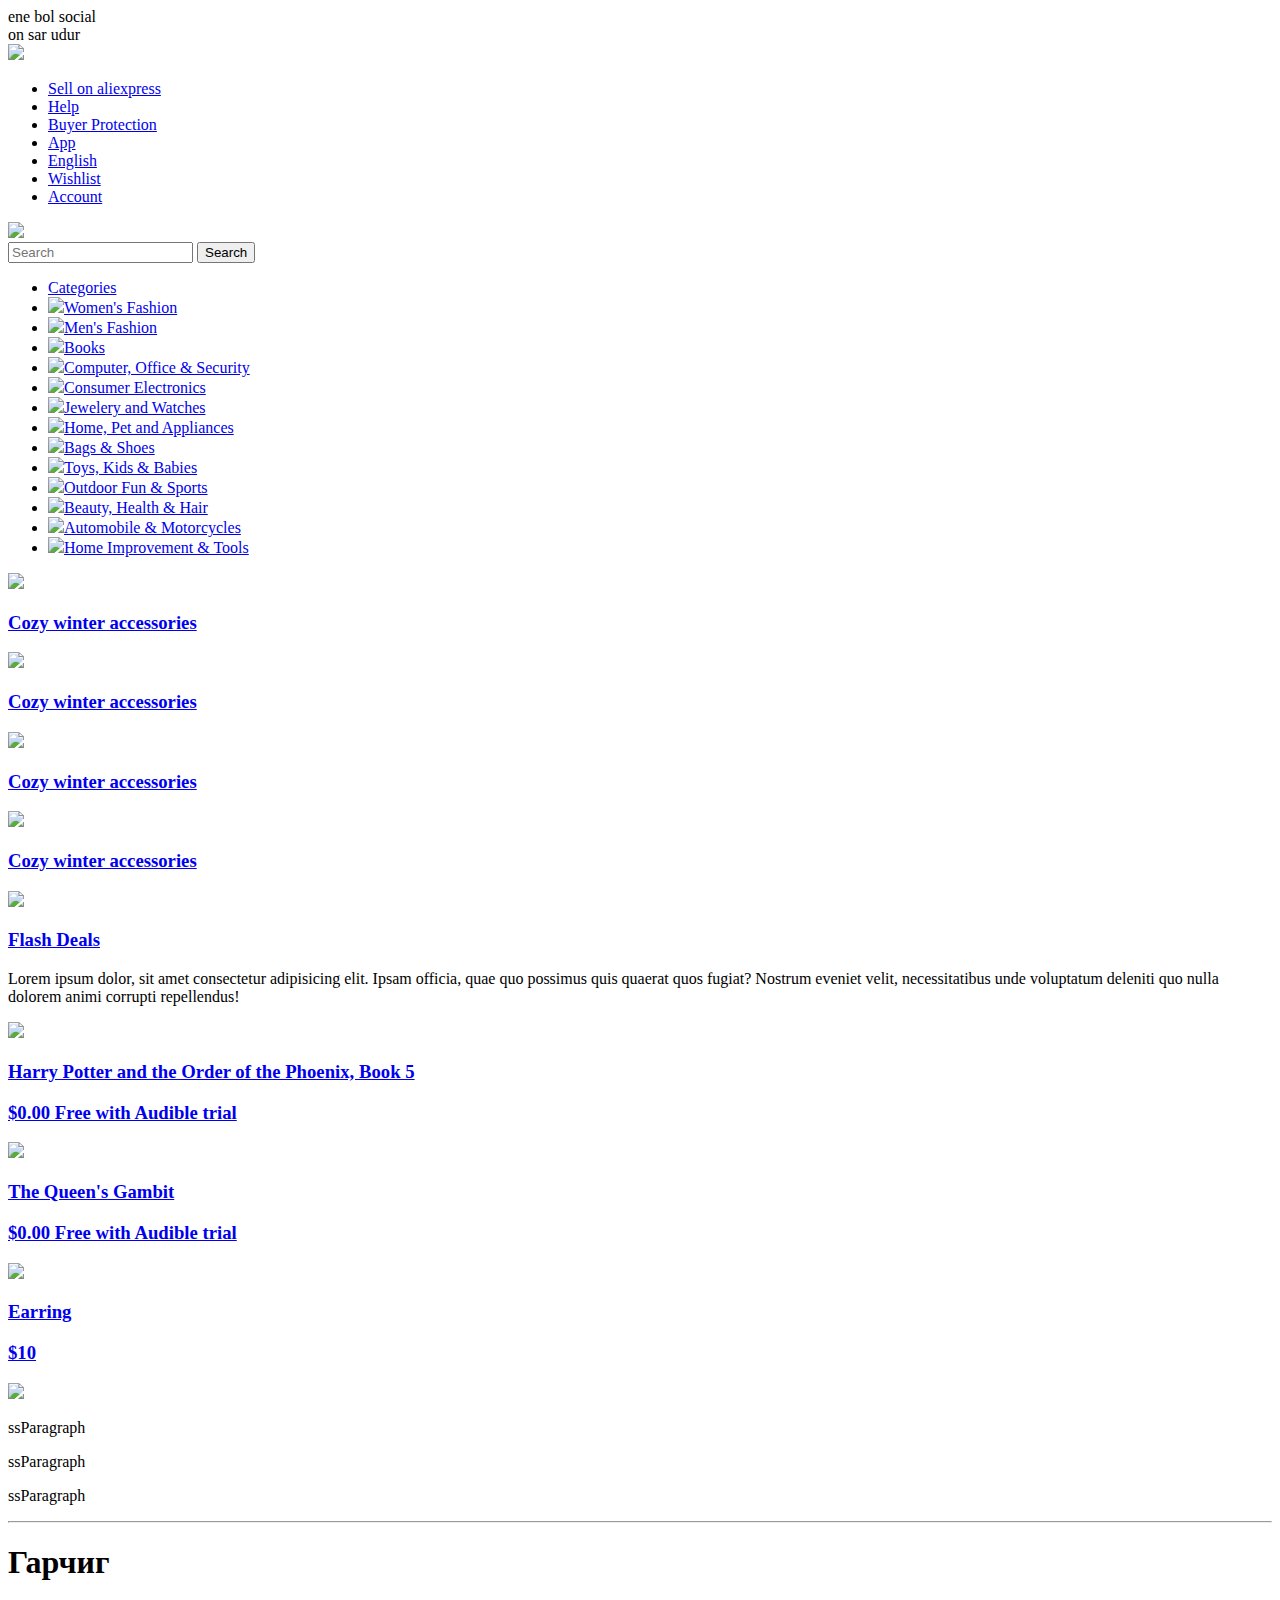
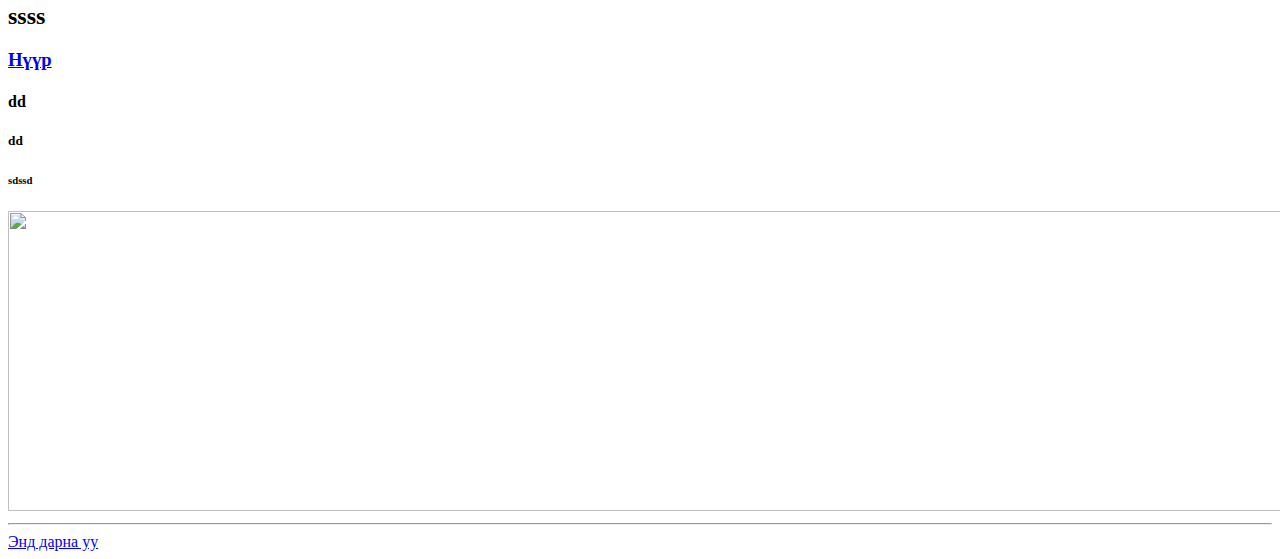
==== Index.html @ 8b87245f "Add files via upload" ====
<!DOCTYPE html>
<html lang="en">
<head>
    <meta charset="UTF-8">
    <meta name="viewport" content="width=device-width, initial-scale=1, shrink-to-fit=no">
    <link rel="stylesheet" href="css/bootstrap.min.css">
    <link rel="stylesheet" href="style2.css">
    <title>Market</title>
    <link rel="icon" href="img/aliicon.png" type="image/png">
</head>
<body>
    <div class="top">
        <div class="container">
             <div class="social left">
                    ene bol social
             </div>
             <div class="busad right">
                    on sar udur
             </div>
             <div class="clr"></div>
        </div>    
    </div>
    <div class="header">
         <div class="container">
            
             <div class="banner ">
                    <a href="#" target="_blank">
                        <img src="img/Cover2.jpg" width="3000">
                    </a> 
             </div>
             <div class="clr"></div>
         </div>
    </div>
    <div class="menu">
        <div class="container right">
            <!--  Menu-g UL tag tuslamjtai жагсаалт uusgej bolno -->
            <ul>
                <li><a href="#">Sell on aliexpress</a></li>
                <li><a href="#">Help</a></li>
                <li><a href="#">Buyer Protection</a></li>
                <li><a href="#">App</a></li>
                <li><a href="#">English</a></li>
                <li><a href="#">Wishlist</a></li>
                <li><a href="#">Account</a></li>
            </ul>
        </div>
    </div>
   
    <nav class="navbar navbar-light bg-light">
        <a class="navbar-brand"> <div class="logo left">
            <a href="#">
                <img src="img/logo.png">
            </a>
     </div></a>
        <form class="form-inline">
          <input class="form-control mr-sm-2" type="search" placeholder="Search" aria-label="Search">
          <button class="btn btn-outline-success my-2 my-sm-0" type="submit">Search</button>
        </form>
      </nav>

        <div class="menu2 left">
            <ul>
                <li><a href="#">Categories</a></li>
                <li><img src="img/dress.png"><a href="#">Women's Fashion</a></li>
                <li><img src="img/man fashion.png"><a href="#">Men's Fashion</a></li>
                <li><img src="img/book.png"><a href="#">Books</a></li>
                <li><img src="img/computer.png"><a href="#">Computer, Office & Security</a></li>
                <li><img src="img/phone.png"><a href="#">Consumer Electronics</a></li>
                <li><img src="img/ring.png"><a href="#">Jewelery and Watches</a></li>
                <li><img src="img/sofa.png"><a href="#">Home, Pet and Appliances</a></li>
                <li><img src="img/bag.png"><a href="#">Bags & Shoes</a></li>
                <li><img src="img/ugj.png"><a href="#">Toys, Kids & Babies</a></li>
                <li><img src="img/computer.png"><a href="#">Outdoor Fun & Sports</a></li>
                <li><img src="img/computer.png"><a href="#">Beauty, Health & Hair</a></li>
                <li><img src="img/computer.png"><a href="#">Automobile & Motorcycles</a></li>
                <li><img src="img/computer.png"><a href="#">Home Improvement & Tools</a></li>
              </ul>
              </div>
       <div class="a1 left">
             <div class="ontsloh">
                    <a href="#">
                        <img src="img/Zurag.jpg">
                        <div class="caption">
                            <h3>Cozy winter accessories</h3>
                        </div>
                    </a>
             </div>
             <div class="gurav">
                <div class="g1 left">
                        <a href="#">
                            <img src="img/Bling White Diamante Hair Hoop.jpg">
                            <div class="caption">
                                <h3>Cozy winter accessories</h3>
                            </div>
                        </a>
                </div>
                <div class="g1 left">
                        <a href="#">
                            <img src="img/photo.png">
                            <div class="caption">
                                <h3>Cozy winter accessories</h3>
                            </div>
                        </a>
                </div>
                <div class="g1 left">
                    <a href="#">
                        <img src="img/Bling White Diamante Hair.jpg">
                        <div class="caption">
                            <h3>Cozy winter accessories</h3>
                        </div>
                    </a>
                </div>
                <div class="clr"></div>
             </div>
             <div class="title"></div>
             <div class="two">
                 <div class="b1 left">
                     <div class="b1-tom">
                         <div class="b1-tom-image">
                             <a href="#">
                                   <img src="img/obamabook.png">
                             </a>
                         </div>
                         <h3><a href="#">Flash Deals</a>
                        </h3>
                        <p>
                            Lorem ipsum dolor, sit amet consectetur adipisicing elit. Ipsam officia, quae quo possimus quis quaerat quos fugiat? Nostrum eveniet velit, necessitatibus unde voluptatum deleniti quo nulla dolorem animi corrupti repellendus!
                        </p>
                     </div>
                 </div>
                 <div class="b1 left">
                     <div class="b1-small">
                         <div class="b1-image left">
                                <a href="#">
                                    <img src="img/harrypotter.png">     
                                </a>
                         </div>
                         <div class="b1-text right">
                                <h3><a href="#">Harry Potter and the Order of the Phoenix, Book 5</a>
                                </h3>
                                <h3><a href="#">$0.00 Free with Audible trial</a>
                                </h3>
                         </div>
                         <div class="clr"></div>
                     </div>
                     <div class="b1-small">
                        <div class="b1-image left">
                               <a href="#">
                                   <img src="img/Queen.png">     
                               </a>
                        </div>
                        <div class="b1-text right">
                               <h3><a href="#">The Queen's Gambit</a>
                               </h3>
                               <h3><a href="#">$0.00 Free with Audible trial</a>
                               </h3>
                        </div>
                        <div class="clr"></div>
                    </div>
                    <div class="b1-small">
                        <div class="b1-image left">
                               <a href="#">
                                   <img src="img/obamabook.png">     
                               </a>
                        </div>
                        <div class="b1-text right">
                               <h3><a href="#">Earring</a>
                               </h3>
                               <h3><a href="#">$10</a>
                               </h3>
                        </div>
                        <div class="clr"></div>
                    </div>
                   

                 </div>
                 <div class="clr"></div>
             </div>
         </div>
        <div class="a2 right"> </div>
        <div class="clr"></div>
</div>
    <img src="img/banner2.png">
 <p>ssParagraph</p>
    <p>ssParagraph</p>
    <p>ssParagraph</p>
    <hr>
    <h1>Гарчиг</h1>
    <h2>ssss</h2>
    <h3><a href="#">Нүүр</a></h3>
    <h4>dd</h4>
    <h5>dd</h5>
    <h6>sdssd</h6>
  
    <a href="https://campaign.aliexpress.com/" target="_blank"><img src="img/Fashion cover.jpg" width="1320", height="300"></a>
    <hr>
    <a href="https://www.aliexpress.com/" target="_blank">Энд дарна уу</a>
   
</body>
</html>
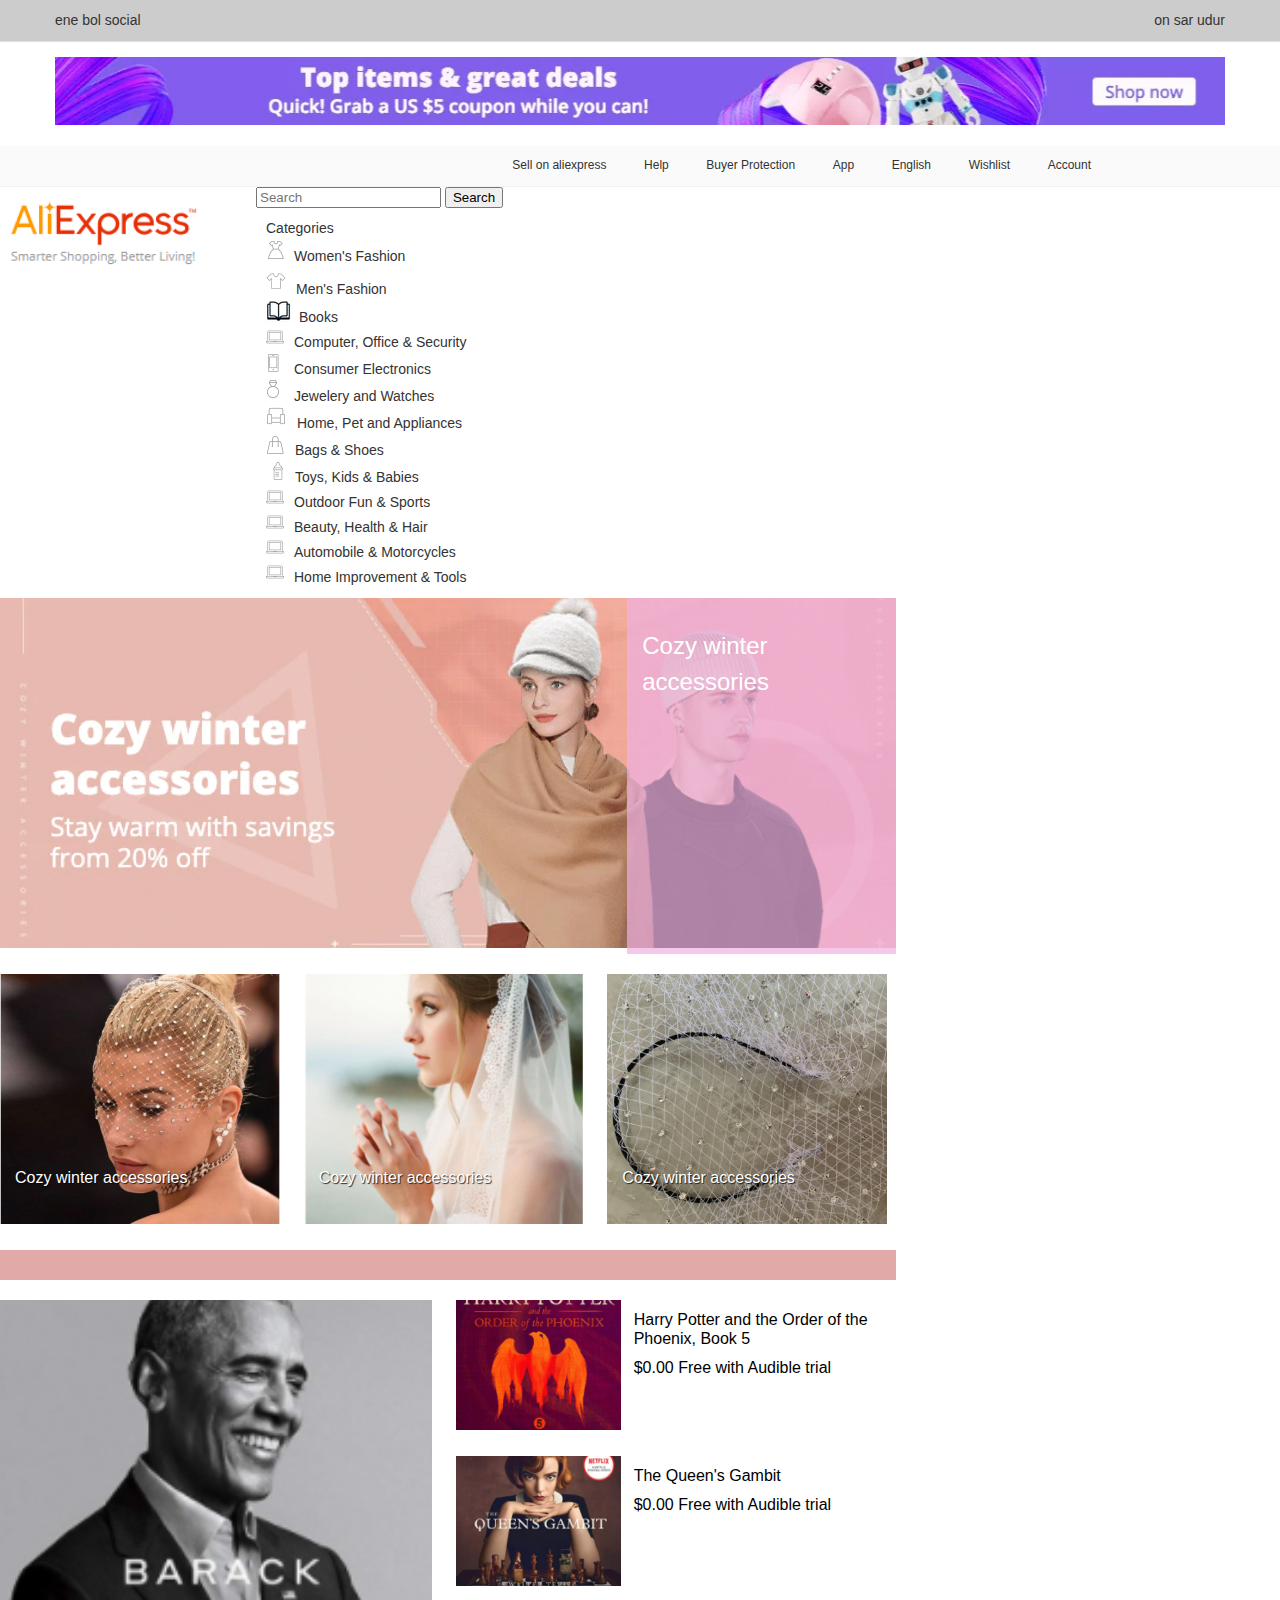
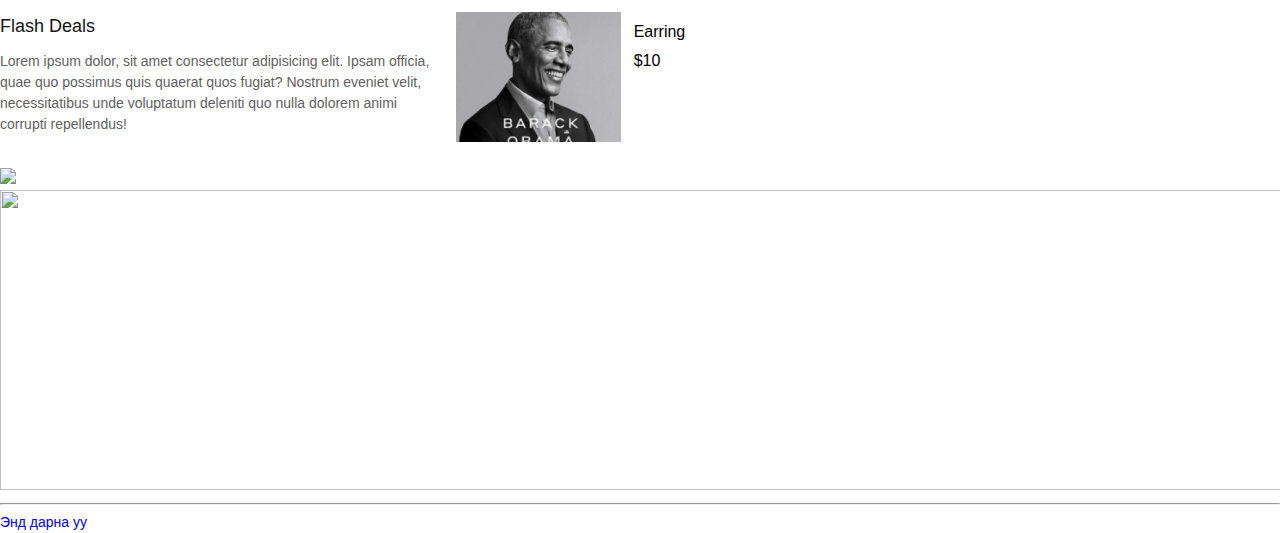
==== commit 6c1403b3: "Add files via upload" ====
--- a/Index.html
+++ b/Index.html
@@ -6,7 +6,7 @@
     <link rel="stylesheet" href="css/bootstrap.min.css">
     <link rel="stylesheet" href="style2.css">
     <title>Market</title>
-    <link rel="icon" href="img/aliicon.png" type="image/png">
+    <link rel="icon" href="aliicon.png" type="image/png">
 </head>
 <body>
     <div class="top">
@@ -25,7 +25,7 @@
             
              <div class="banner ">
                     <a href="#" target="_blank">
-                        <img src="img/Cover2.jpg" width="3000">
+                        <img src="Cover2.jpg" width="3000">
                     </a> 
              </div>
              <div class="clr"></div>
@@ -49,7 +49,7 @@
     <nav class="navbar navbar-light bg-light">
         <a class="navbar-brand"> <div class="logo left">
             <a href="#">
-                <img src="img/logo.png">
+                <img src="logo.png">
             </a>
      </div></a>
         <form class="form-inline">
@@ -61,25 +61,25 @@
         <div class="menu2 left">
             <ul>
                 <li><a href="#">Categories</a></li>
-                <li><img src="img/dress.png"><a href="#">Women's Fashion</a></li>
-                <li><img src="img/man fashion.png"><a href="#">Men's Fashion</a></li>
-                <li><img src="img/book.png"><a href="#">Books</a></li>
-                <li><img src="img/computer.png"><a href="#">Computer, Office & Security</a></li>
-                <li><img src="img/phone.png"><a href="#">Consumer Electronics</a></li>
-                <li><img src="img/ring.png"><a href="#">Jewelery and Watches</a></li>
-                <li><img src="img/sofa.png"><a href="#">Home, Pet and Appliances</a></li>
-                <li><img src="img/bag.png"><a href="#">Bags & Shoes</a></li>
-                <li><img src="img/ugj.png"><a href="#">Toys, Kids & Babies</a></li>
-                <li><img src="img/computer.png"><a href="#">Outdoor Fun & Sports</a></li>
-                <li><img src="img/computer.png"><a href="#">Beauty, Health & Hair</a></li>
-                <li><img src="img/computer.png"><a href="#">Automobile & Motorcycles</a></li>
-                <li><img src="img/computer.png"><a href="#">Home Improvement & Tools</a></li>
+                <li><img src="dress.png"><a href="#">Women's Fashion</a></li>
+                <li><img src="man fashion.png"><a href="#">Men's Fashion</a></li>
+                <li><img src="book.png"><a href="#">Books</a></li>
+                <li><img src="computer.png"><a href="#">Computer, Office & Security</a></li>
+                <li><img src="phone.png"><a href="#">Consumer Electronics</a></li>
+                <li><img src="ring.png"><a href="#">Jewelery and Watches</a></li>
+                <li><img src="sofa.png"><a href="#">Home, Pet and Appliances</a></li>
+                <li><img src="bag.png"><a href="#">Bags & Shoes</a></li>
+                <li><img src="ugj.png"><a href="#">Toys, Kids & Babies</a></li>
+                <li><img src="computer.png"><a href="#">Outdoor Fun & Sports</a></li>
+                <li><img src="computer.png"><a href="#">Beauty, Health & Hair</a></li>
+                <li><img src="computer.png"><a href="#">Automobile & Motorcycles</a></li>
+                <li><img src="computer.png"><a href="#">Home Improvement & Tools</a></li>
               </ul>
               </div>
        <div class="a1 left">
              <div class="ontsloh">
                     <a href="#">
-                        <img src="img/Zurag.jpg">
+                        <img src="Zurag.jpg">
                         <div class="caption">
                             <h3>Cozy winter accessories</h3>
                         </div>
@@ -88,7 +88,7 @@
              <div class="gurav">
                 <div class="g1 left">
                         <a href="#">
-                            <img src="img/Bling White Diamante Hair Hoop.jpg">
+                            <img src="Bling White Diamante Hair Hoop.jpg">
                             <div class="caption">
                                 <h3>Cozy winter accessories</h3>
                             </div>
@@ -96,7 +96,7 @@
                 </div>
                 <div class="g1 left">
                         <a href="#">
-                            <img src="img/photo.png">
+                            <img src="photo.png">
                             <div class="caption">
                                 <h3>Cozy winter accessories</h3>
                             </div>
@@ -104,7 +104,7 @@
                 </div>
                 <div class="g1 left">
                     <a href="#">
-                        <img src="img/Bling White Diamante Hair.jpg">
+                        <img src="Bling White Diamante Hair.jpg">
                         <div class="caption">
                             <h3>Cozy winter accessories</h3>
                         </div>
@@ -118,7 +118,7 @@
                      <div class="b1-tom">
                          <div class="b1-tom-image">
                              <a href="#">
-                                   <img src="img/obamabook.png">
+                                   <img src="obamabook.png">
                              </a>
                          </div>
                          <h3><a href="#">Flash Deals</a>
@@ -132,7 +132,7 @@
                      <div class="b1-small">
                          <div class="b1-image left">
                                 <a href="#">
-                                    <img src="img/harrypotter.png">     
+                                    <img src="harrypotter.png">     
                                 </a>
                          </div>
                          <div class="b1-text right">
@@ -146,7 +146,7 @@
                      <div class="b1-small">
                         <div class="b1-image left">
                                <a href="#">
-                                   <img src="img/Queen.png">     
+                                   <img src="Queen.png">     
                                </a>
                         </div>
                         <div class="b1-text right">
@@ -160,7 +160,7 @@
                     <div class="b1-small">
                         <div class="b1-image left">
                                <a href="#">
-                                   <img src="img/obamabook.png">     
+                                   <img src="obamabook.png">     
                                </a>
                         </div>
                         <div class="b1-text right">
@@ -180,8 +180,8 @@
         <div class="a2 right"> </div>
         <div class="clr"></div>
 </div>
-    <img src="img/banner2.png">
- <p>ssParagraph</p>
+    <img src="banner2.png">
+ <!--<p>ssParagraph</p>
     <p>ssParagraph</p>
     <p>ssParagraph</p>
     <hr>
@@ -191,7 +191,7 @@
     <h4>dd</h4>
     <h5>dd</h5>
     <h6>sdssd</h6>
-  
+ -->
     <a href="https://campaign.aliexpress.com/" target="_blank"><img src="img/Fashion cover.jpg" width="1320", height="300"></a>
     <hr>
     <a href="https://www.aliexpress.com/" target="_blank">Энд дарна уу</a>
--- a/style2.css
+++ b/style2.css
@@ -0,0 +1,249 @@
+body {
+   margin: 0;
+   padding: 0;
+   color: #333;
+   font-size: 14px;
+   font-family: Arial, serif, sans-serif;
+   line-height: 1.5;
+}
+.menu2 {
+    padding: 10px 10px ;
+    margin: 0;
+    background: #fff;
+   
+}
+.menu2 li a {
+    color: #333;
+   
+}
+ul {
+    list-style-type: none;
+    margin: 0;
+    padding: 0;
+  }
+a{
+    text-decoration: none;
+   
+}
+.container {
+    width: 1170px;
+    margin: 0 auto;
+    padding: 0 15px;
+    
+}
+.left {
+    float: left;
+    
+}
+.right {
+    float: right;
+}
+.clr {
+    clear: both;
+}
+.top {
+    border-bottom: 1px solid #e1e1e1;
+    background: #ccc;
+    padding: 10px 0;
+}
+
+.social {
+
+}
+.busad {
+
+}
+.header {
+    padding:15px 0;
+}
+.logo {
+    width: 20%;
+}
+.logo img {
+     width: 80%;
+     margin-top: 10px;
+     
+}
+.banner {
+    width: 100%;
+    
+   
+}
+.banner img {
+    width: 100%;
+  
+}
+
+.menu {
+    height: 40px;
+    width:100%;
+   background: #fafafa;
+   border-bottom: 1px solid #f2f2f2;
+   font-size: 13px;
+   z-index: 22;
+   
+   
+}
+.menu ul {
+   margin: 0 ;
+   padding: 0 150px;  
+   border: 0;
+   float: right;
+}
+.menu li {
+   display: inline-block;
+}
+.menu li a {
+   position: relative;
+   color: #333;
+   font-size: 12px;
+    cursor: pointer;
+   line-height: 39px;
+   font-family: Arial, Helvetica, sans-serif;
+   padding: 0 24px 0 10px;
+   display: block;
+   transition: all 0.3s ease-out;
+}
+.menu li a:hover {
+   color: #ff0000;
+   text-decoration: none;
+}
+.menu2 li a:hover {
+    color: #ff0000;
+    text-decoration: none;
+ }
+.main {
+    padding: 20px 0;
+}
+.a1 {
+    width: 70%;
+     }
+.ontsloh {
+    position: relative;
+    margin-bottom: 20px;
+}
+.ontsloh img {
+    width: 100%;
+    height: 350px;
+    object-fit: cover;
+}
+.ontsloh .caption {
+    position: absolute;
+    width: 30%;
+    height: 100%;
+    background: rgba(238, 176, 225,0.7);
+    /*rgba (0,0,0,11); өнгийг нь шингээж харуулна*/
+    top: 0;
+    right: 0;
+    padding: 15px;
+    box-sizing: border-box;
+} /*position absolute davharlah gj bgaagaa absolute gene*/
+.ontsloh .caption h3 {
+    color: #fff;
+    font-size: 24px;
+    font-family: Arial, Helvetica, sans-serif;
+    margin: 15px 0;
+    font-weight: normal;
+}
+.gurav {
+    margin: 0 -12px;
+}
+.gurav .g1 {
+    width: 30.4%;
+    margin: 0 12px;
+    position: relative;
+}
+.gurav .g1 img {
+    width: 100%;
+    height: 250px;
+    object-fit: cover;
+    /*object-fit: cover; zurag butneer харуулна.*/
+}
+.gurav .g1 .caption {
+    width: 100%;
+    height: 30%;
+    position: absolute;
+    bottom: 0;
+    background: rgba(pink, pink, pink, 0.5);
+    padding: 15px;
+    box-sizing: border-box;
+}
+.gurav .g1 .caption h3 {
+    color:#fff;
+    font-size: 16px;
+    line-height: 1.2;
+    text-shadow: 1px 1px 1px rgba(0, 0, 0,0.8);
+    font-family: Arial, Helvetica, sans-serif;
+    margin: 0;
+    font-weight: normal;
+}
+.title {
+    height: 30px;
+    margin: 20px 0;
+    background: #e2a9a9;
+    
+
+}
+
+.two {
+    margin: 0 -12px;
+}
+.b1 {
+    width: 47%;
+    margin: 0 12px;
+  
+}
+.b1-tom {
+   
+}
+.b1-tom img {
+    width:100%;
+    height: 300px;
+    object-fit: cover;
+
+}
+.b1-tom h3 {
+    font-size: 18px;
+    line-height: 1.2;
+    font-weight: normal;
+    margin: 10px 0;
+    /*margin: 0;
+    padding: 0;
+    border: 0;
+    font-size: 100%;
+    font: inherit;
+    vertical-align: baseline;*/
+}
+.b1-tom h3 a {
+    color: #141414;
+}
+.b1-tom p {
+    color: #616161;
+}
+.b1-small {
+    margin-bottom: 20px; 
+}
+.b1-small .b1-image {
+    width: 38%;
+}
+.b1-small .b1-image img {
+    width: 100%;
+    height: 130px;
+    object-fit: cover;
+}
+.b1-small .b1-text {
+    width: 59%;
+}
+.b1-small .b1-text h3 {
+    font-size: 16px;
+    font-weight: normal;
+    line-height: 1.2;
+    margin: 10px 0;
+}
+.b1-small .b1-text h3 a {
+    color: #000;
+}
+.a2 {
+    width: 29%;
+    }
+  /*  flexbox margin auto */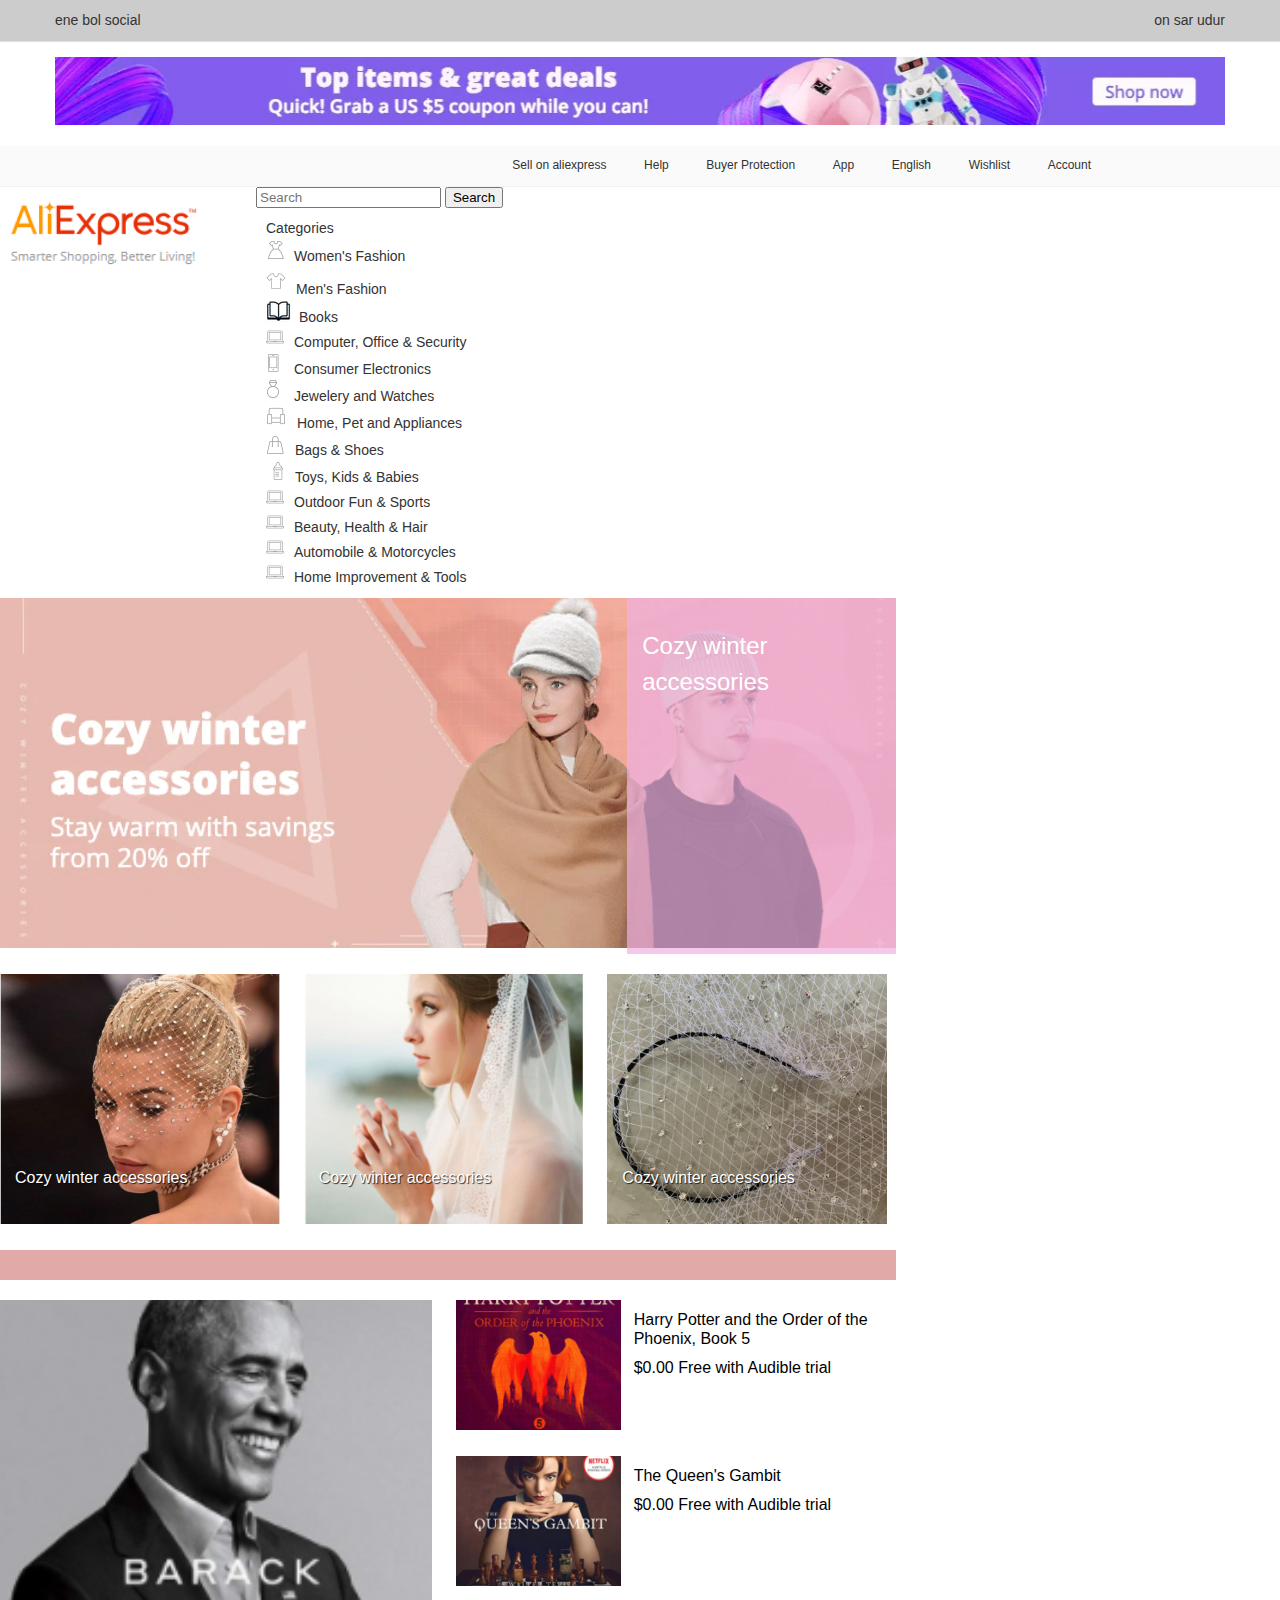
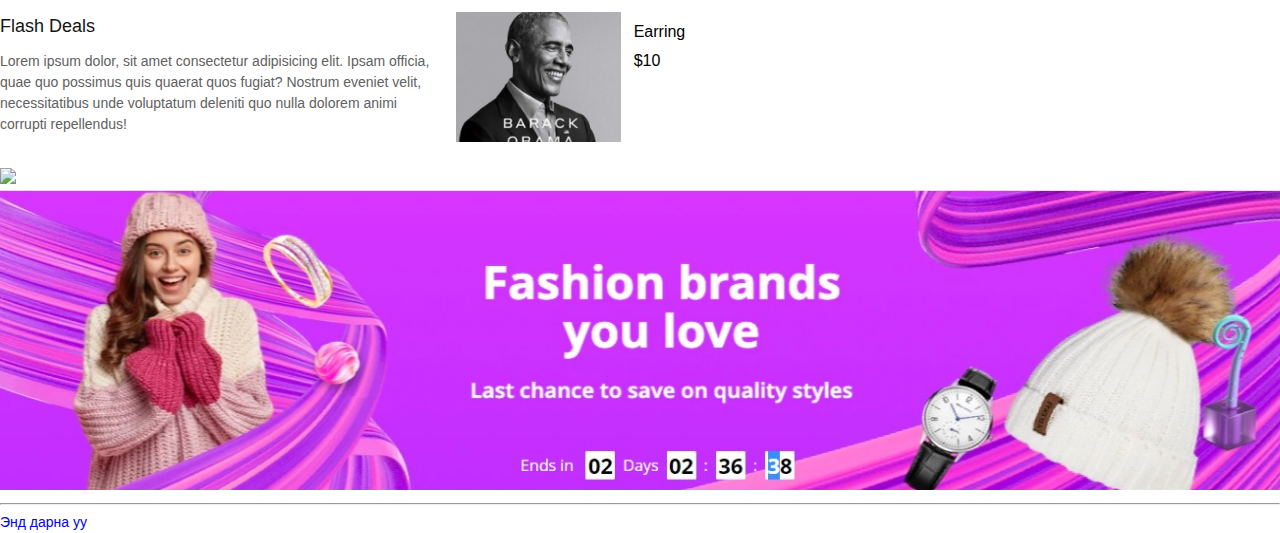
==== commit def9c6ea: "Update Index.html" ====
--- a/Index.html
+++ b/Index.html
@@ -192,9 +192,9 @@
     <h5>dd</h5>
     <h6>sdssd</h6>
  -->
-    <a href="https://campaign.aliexpress.com/" target="_blank"><img src="img/Fashion cover.jpg" width="1320", height="300"></a>
+    <a href="https://campaign.aliexpress.com/" target="_blank"><img src="Fashion cover.jpg" width="1320", height="300"></a>
     <hr>
     <a href="https://www.aliexpress.com/" target="_blank">Энд дарна уу</a>
    
 </body>
-</html>+</html>
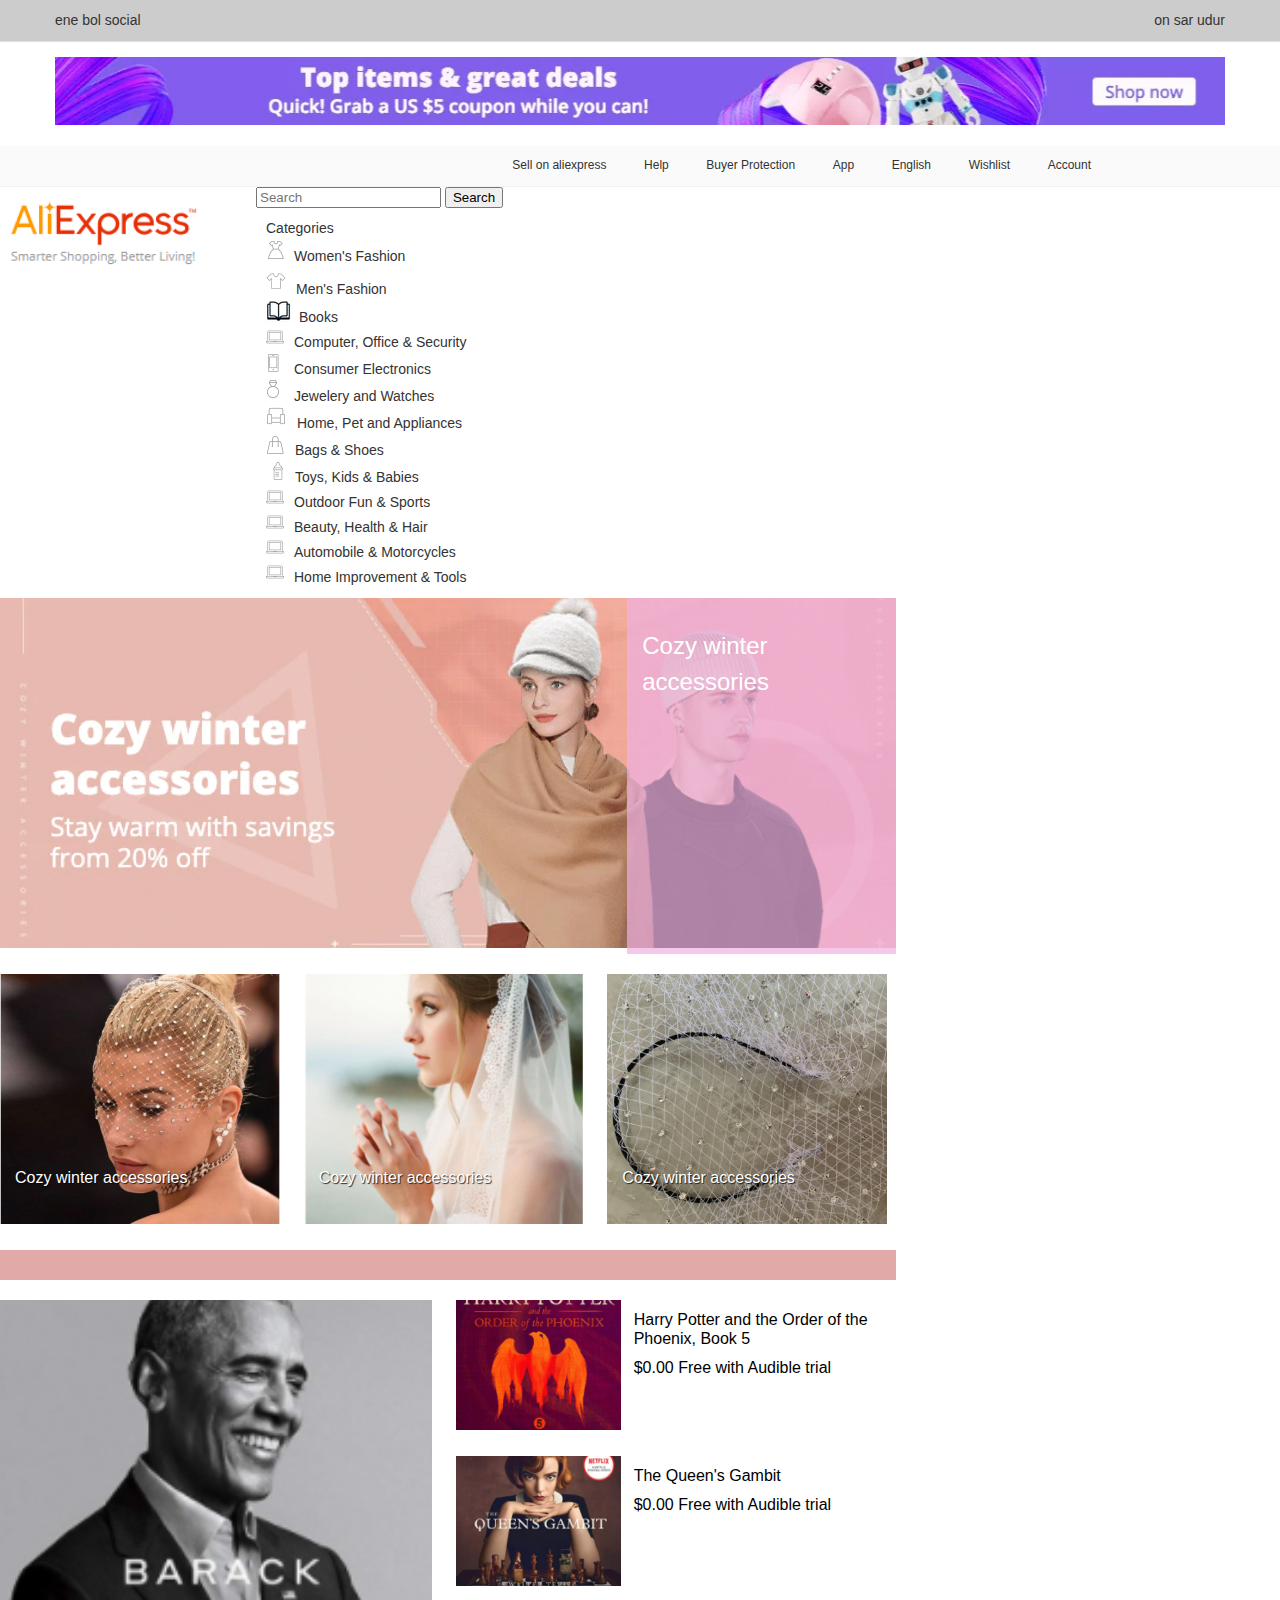
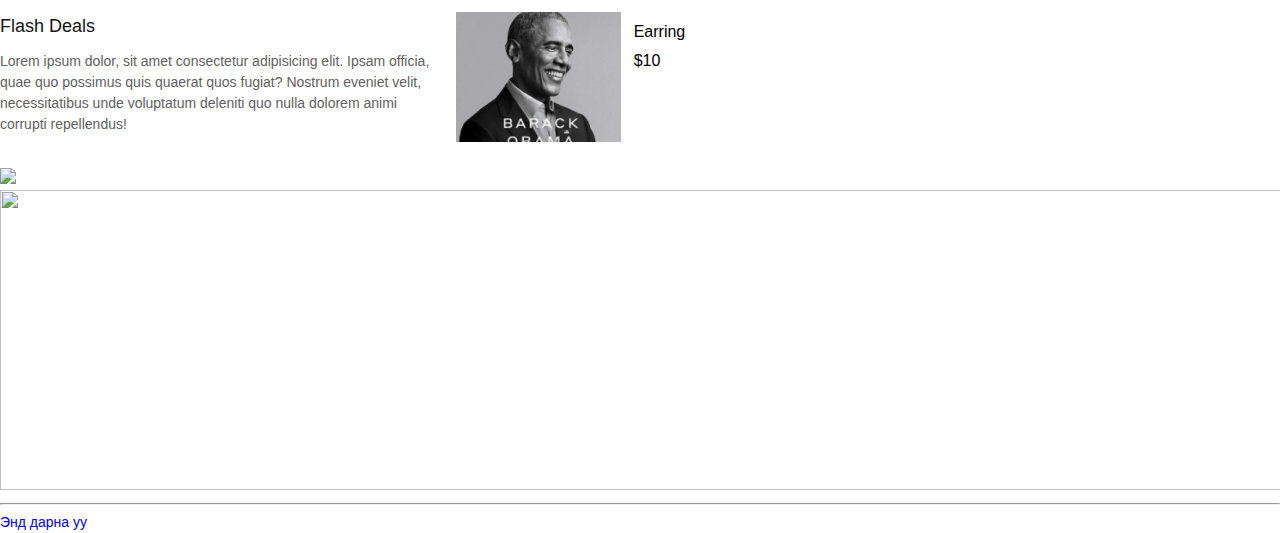
==== commit 13ecd5a2: "Add files via upload" ====
--- a/Index.html
+++ b/Index.html
@@ -192,9 +192,9 @@
     <h5>dd</h5>
     <h6>sdssd</h6>
  -->
-    <a href="https://campaign.aliexpress.com/" target="_blank"><img src="Fashion cover.jpg" width="1320", height="300"></a>
+    <a href="https://campaign.aliexpress.com/" target="_blank"><img src="img/Fashion cover.jpg" width="1320", height="300"></a>
     <hr>
     <a href="https://www.aliexpress.com/" target="_blank">Энд дарна уу</a>
    
 </body>
-</html>
+</html>